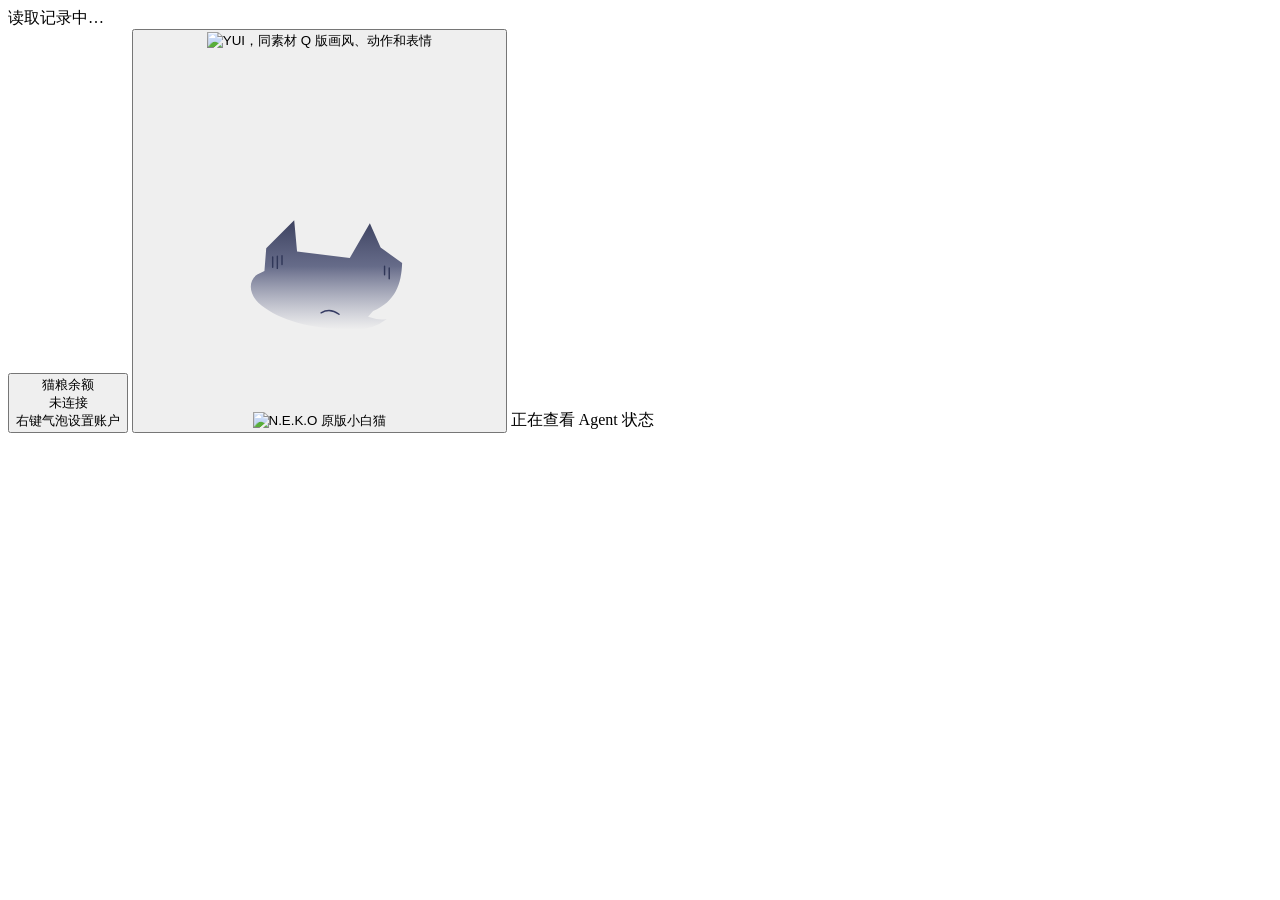
==== static/widget.html @ ce240973 "Release 0.8.25: quota integrations and YUI chase reactions" ====
<!doctype html><html lang="zh-CN"><meta charset="utf-8"><meta name="viewport" content="width=device-width,initial-scale=1"><title>猫粮</title><link rel="stylesheet" href="/widget.css"><link rel="stylesheet" href="/chase.css">
<main id="companion"><div id="recordBar"><span id="recordCounts" role="status">读取记录中…</span></div><section id="historyPanel" hidden><header><h2>互动记录</h2><button id="closeHistory">返回</button></header><p id="historyTotals"></p><p id="memoryStatus"></p><p>Agent 与数据状态只保存在本机记录中。</p><button id="historyRetry">重试写入 YUI 记忆</button><div id="historyRows"></div></section><div id="pet">
<button id="thought" aria-label="切换猫粮余额和空闲时间，右键打开额度设置" aria-haspopup="menu" aria-controls="quotaMenu" aria-expanded="false" title="右键打开猫粮额度设置"><div id="readout"><div class="title" id="heading">猫粮余额</div><div id="amount">未连接</div><div id="detail">右键气泡设置账户</div></div><div id="quip" hidden></div></button>
<i class="dot one"></i><i class="dot two"></i>
<span id="returnSpot" aria-hidden="true"></span>


<button id="character" aria-label="摸摸猫娘，按住拖动，右键打开人物设置" aria-haspopup="menu" aria-controls="menu" aria-expanded="false"><span id="rhythmPose"><span id="quotaPose"><img class="yuiPortrait" src="/yui-chibi.png" draggable="false" alt="YUI，同素材 Q 版画风、动作和表情"><svg id="faceMood" viewBox="0 0 1000 1000" aria-hidden="true"><defs><linearGradient id="gloomShade" x1="0" y1="0" x2="0" y2="1"><stop offset="0" stop-color="#292f50" stop-opacity=".9"/><stop offset=".42" stop-color="#3b4269" stop-opacity=".76"/><stop offset="1" stop-color="#62678b" stop-opacity="0"/></linearGradient></defs><path class="mood-shadow" fill="url(#gloomShade)" d="M352 553 L430 475 L438 562 L585 580 L641 483 L671 551 L731 594 C729 652 713 701 650 728 L636 744 Q668 755 688 750 Q642 788 566 778 C457 776 375 746 330 705 C301 675 304 641 327 626 L347 616 Z"/><path class="mood-lines" d="M370 577v29 M383 575v34 M396 574v24 M682 603v24 M695 608v30" fill="none" stroke="#303758" stroke-width="4" stroke-linecap="round"/><path class="mood-mouth" d="M505 733 Q530 718 555 737" fill="none" stroke="#353b63" stroke-width="4" stroke-linecap="round"/></svg><img id="catForm" src="/chase/neko-white-cat-idle.gif" alt="N.E.K.O 原版小白猫" draggable="false"></span></span></button>
<span id="agentStatus" role="status">正在查看 Agent 状态</span><span id="connection" role="status"></span>
</div><section id="musicPanel" aria-label="猫粮节奏演奏器" hidden><header><strong>节奏音乐</strong><button id="musicClose" aria-label="关闭演奏器">×</button></header><div class="musicControls"><button id="musicPlay">试听</button><button id="musicStop">停止</button><button id="musicSettingsOpen" aria-label="演奏设置">设置</button></div><p id="musicStatus" role="status">跟着节奏点 YUI 喵～</p></section><section id="musicSettingsPanel" aria-label="演奏设置" hidden><header><strong>演奏设置 · 喵～</strong><button id="musicSettingsClose" aria-label="关闭演奏设置">×</button></header><label for="musicPitch">音高 <output id="musicPitchValue">原音高</output></label><input id="musicPitch" type="range" min="-12" max="12" step="1" value="0" aria-label="演奏音高"><label for="musicVolume">音量</label><input id="musicVolume" type="range" min="0" max="1" step="0.05" aria-label="演奏音量"><label><input id="musicLoop" type="checkbox">循环试听</label><p>关闭设置后，按自己的节奏点 YUI 就能接着奏喵～</p></section><section id="rhythmPanel" aria-label="随音乐跳动" hidden><header><strong>随音乐跳动</strong><button id="rhythmClose" aria-label="收起跟拍设置">×</button></header><p id="rhythmStatus" role="status">开启后，在本机识别播放器的节拍喵～</p><button id="rhythmToggle">开始听音乐</button><label for="rhythmStrength">跳动幅度</label><input id="rhythmStrength" type="range" min="0" max="1" step="0.05" value="0.65"><details><summary>手动校准</summary><label for="rhythmBpm">BPM</label><input id="rhythmBpm" type="number" min="40" max="200" value="120"><button id="rhythmManual">按此速度试跳</button><button id="rhythmAuto">恢复自动识别</button></details><p class="rhythmNote">仅本机分析，不保存或上传声音。首次开启需允许 macOS 屏幕与系统音频录制。</p></section><section id="accountPanel" hidden></section><section id="outfitPanel" aria-label="YUI 模型衣柜" hidden><header><h2>YUI 的模型衣柜</h2><button id="closeOutfits" type="button">返回</button></header><label for="outfitFollow">换装方式</label><select id="outfitFollow"><option value="auto">跟随工作 Agent，空闲跟随气泡模型</option><option value="profile">始终跟随气泡模型</option><option value="fixed">穿固定服装</option></select><p id="outfitContext" role="status"></p><div id="outfitChoices"></div><p class="wardrobeNote">点选服装可以固定穿着；选择自动跟随即可恢复随模型换装。</p></section></main>
<nav id="quotaMenu" class="contextMenu" role="menu" aria-label="猫粮额度设置" hidden>
 <h2>猫粮额度设置</h2>
 <section class="menuGroup" role="group" aria-label="气泡显示"><h3>气泡显示</h3>
  <button id="balanceMode" role="menuitem" type="button">显示猫粮余额</button>
  <button id="tokenMode" role="menuitem" type="button">显示估算 token</button>
 </section>
 <section class="menuGroup" role="group" aria-label="账户与数据"><h3>账户与数据</h3>
  <button id="settings" role="menuitem" type="button">模型额度与账户设置</button>
  <button id="topupOpen" role="menuitem" type="button">补充猫粮</button>
  <button id="careOpen" role="menuitem" type="button">YUI 低猫粮提醒</button>
  <button id="refreshNow" role="menuitem" type="button">刷新额度数据</button>
 </section>
</nav>
<nav id="menu" class="contextMenu" role="menu" aria-label="YUI 人物设置" hidden>
 <h2>YUI 人物设置</h2>
 <button id="exitRecord" role="menuitem" type="button">和猫娘一起玩</button>
 <section class="menuGroup" role="group" aria-label="互动与外观"><h3>互动与外观</h3>
  <button id="outfitToggle" role="menuitem" type="button">YUI 换装</button>
  <button id="yuiReply" role="menuitem" type="button">让原版 YUI 回应</button>
 </section>
 <section class="menuGroup" role="group" aria-label="跳动与追逐"><h3>跳动与追逐</h3>
  <button id="quotaAnimationToggle" role="menuitem" type="button">暂停晃动与追逐</button>
  <button id="chaseGameOpen" role="menuitem" type="button">饥饿追逐设置</button>
  <button id="rhythmOpen" role="menuitem" type="button">随音乐跳动</button>
  <button id="musicOpen" role="menuitem" type="button">节奏演奏器</button>
 </section>
 <section class="menuGroup" role="group" aria-label="记录与记忆"><h3>记录与记忆</h3>
  <button id="recordVisibilityToggle" role="menuitemcheckbox" type="button" aria-controls="recordBar" aria-checked="true">显示互动记录栏</button>
  <button id="historyToggle" role="menuitem" type="button">查看互动回忆</button>
  <button id="retryMemory" role="menuitem" type="button">重试写入 YUI 记忆</button>
 </section>
</nav>
<section id="carePanel" class="playSettings" aria-label="YUI 低猫粮提醒" hidden><header><h2>YUI 的猫粮担忧</h2><button id="careClose" type="button">返回</button></header><label><input id="careEnabled" type="checkbox" checked> 关闭监测窗口后也提醒猫粮不足</label><label><input id="careVoice" type="checkbox" checked> 追逐喊话和提醒使用原版 YUI 语音</label><label for="careInterval">重复提醒间隔（秒）</label><input id="careInterval" type="number" min="60" max="86400" step="1" value="300"><label for="careCharacter">原程序中的 YUI 角色名</label><input id="careCharacter" type="text" maxlength="80" value="YUI"><p>剩余不超过 25% 时开始担忧，不超过 10% 时加急提醒；补充猫粮后停止。手动记录会明确说明来源。需要 NEKO 和猫粮插件保持运行，出声沿用该角色的语音设置喵～</p><button id="careSave" type="button">保存提醒设置</button><p id="careStatus" role="status"></p></section>
<section id="chaseGamePanel" class="playSettings" aria-label="饥饿追逐设置" hidden><header><h2>饥饿追逐</h2><button id="chaseGameClose" type="button">返回</button></header><p>抓住奔跑中的小白猫，拖回原站位，YUI 就会恢复精神喵～</p><label for="hungerInterval">恢复后多久再次饥饿（秒）</label><input id="hungerInterval" type="number" min="5" max="3600" step="1" value="60"><p>额度低于 10% 时，到时间会再次追逐。抱回小猫不会改变实际额度；调整间隔后重新计时喵～</p><button id="chaseGameSave" type="button">保存间隔</button><p id="chaseGameStatus" role="status"></p></section>
<link rel="stylesheet" href="/settings.css"><script src="/quota-mood.js"></script><script src="/topup.js"></script><script src="/settings.js"></script><script src="/outfits.js"></script><script src="/widget.js"></script><script src="/chase-game.js"></script><script src="/chase-play.js"></script><script src="/care.js"></script><script src="/chase-motion.js"></script><script src="/whale-clips.js"></script><script src="/whale-animation.js"></script><script src="/chase-stage.js"></script><script src="/quota-reactions.js"></script><script src="/music.js"></script><script src="/rhythm-motion.js"></script><script src="/rhythm.js"></script></html>
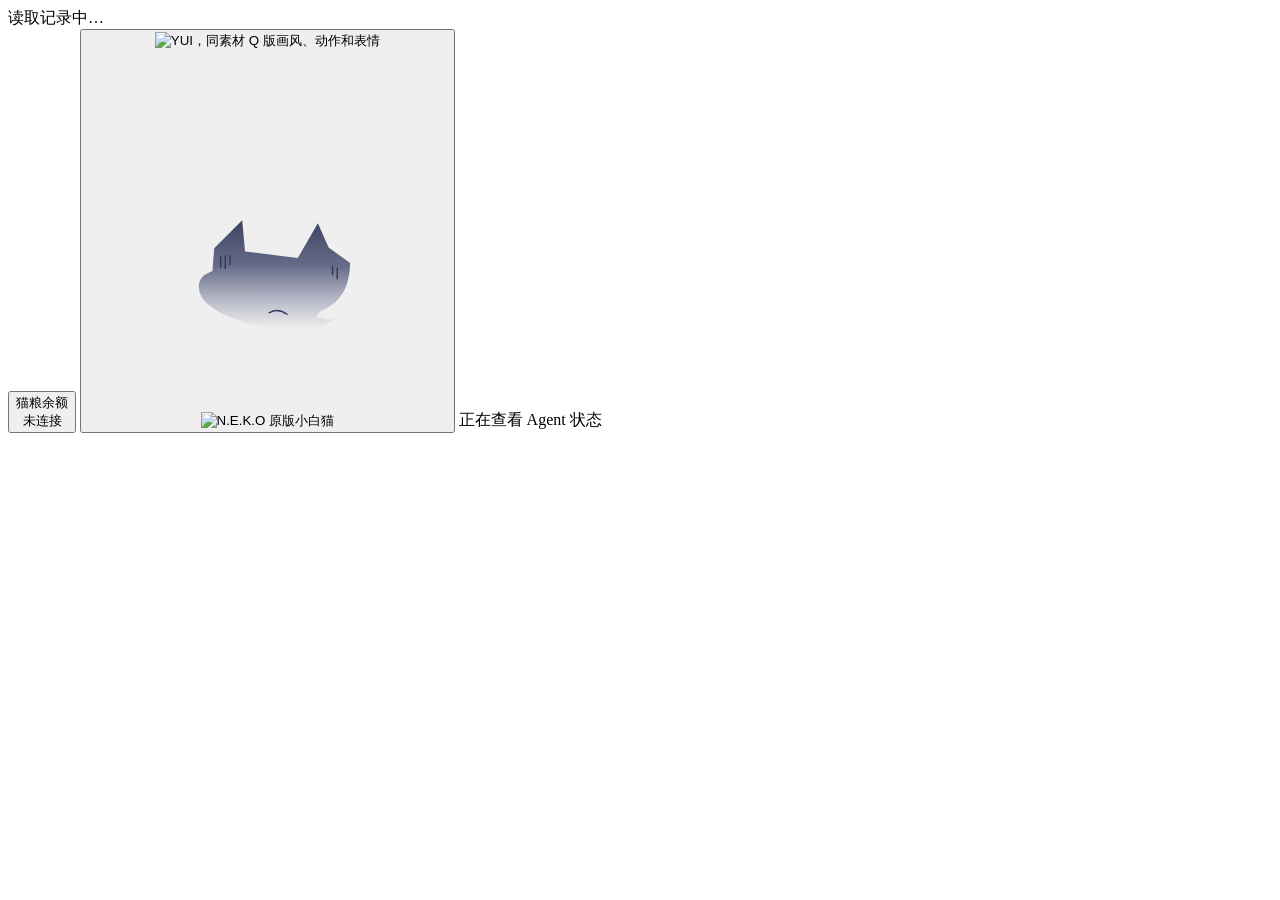
==== commit e61d1200: "Release 0.8.27: foreground quota tracking and concise bubble labels" ====
--- a/static/widget.html
+++ b/static/widget.html
@@ -1,6 +1,6 @@
 <!doctype html><html lang="zh-CN"><meta charset="utf-8"><meta name="viewport" content="width=device-width,initial-scale=1"><title>猫粮</title><link rel="stylesheet" href="/widget.css"><link rel="stylesheet" href="/chase.css">
 <main id="companion"><div id="recordBar"><span id="recordCounts" role="status">读取记录中…</span></div><section id="historyPanel" hidden><header><h2>互动记录</h2><button id="closeHistory">返回</button></header><p id="historyTotals"></p><p id="memoryStatus"></p><p>Agent 与数据状态只保存在本机记录中。</p><button id="historyRetry">重试写入 YUI 记忆</button><div id="historyRows"></div></section><div id="pet">
-<button id="thought" aria-label="切换猫粮余额和空闲时间，右键打开额度设置" aria-haspopup="menu" aria-controls="quotaMenu" aria-expanded="false" title="右键打开猫粮额度设置"><div id="readout"><div class="title" id="heading">猫粮余额</div><div id="amount">未连接</div><div id="detail">右键气泡设置账户</div></div><div id="quip" hidden></div></button>
+<button id="thought" aria-label="切换猫粮余额和空闲时间，右键打开额度设置" aria-haspopup="menu" aria-controls="quotaMenu" aria-expanded="false" title="右键打开猫粮额度设置"><div id="readout"><div class="title" id="heading">猫粮余额</div><div id="amount">未连接</div><div id="detail"></div></div><div id="quip" hidden></div></button>
 <i class="dot one"></i><i class="dot two"></i>
 <span id="returnSpot" aria-hidden="true"></span>
 
@@ -11,6 +11,8 @@
 <nav id="quotaMenu" class="contextMenu" role="menu" aria-label="猫粮额度设置" hidden>
  <h2>猫粮额度设置</h2>
  <section class="menuGroup" role="group" aria-label="气泡显示"><h3>气泡显示</h3>
+  <button id="followForeground" role="menuitemradio" aria-checked="true" type="button">自动跟随前台应用 / 页面</button>
+  <button id="pinCurrentProfile" role="menuitemradio" aria-checked="false" type="button">固定当前猫粮</button>
   <button id="balanceMode" role="menuitem" type="button">显示猫粮余额</button>
   <button id="tokenMode" role="menuitem" type="button">显示估算 token</button>
  </section>
